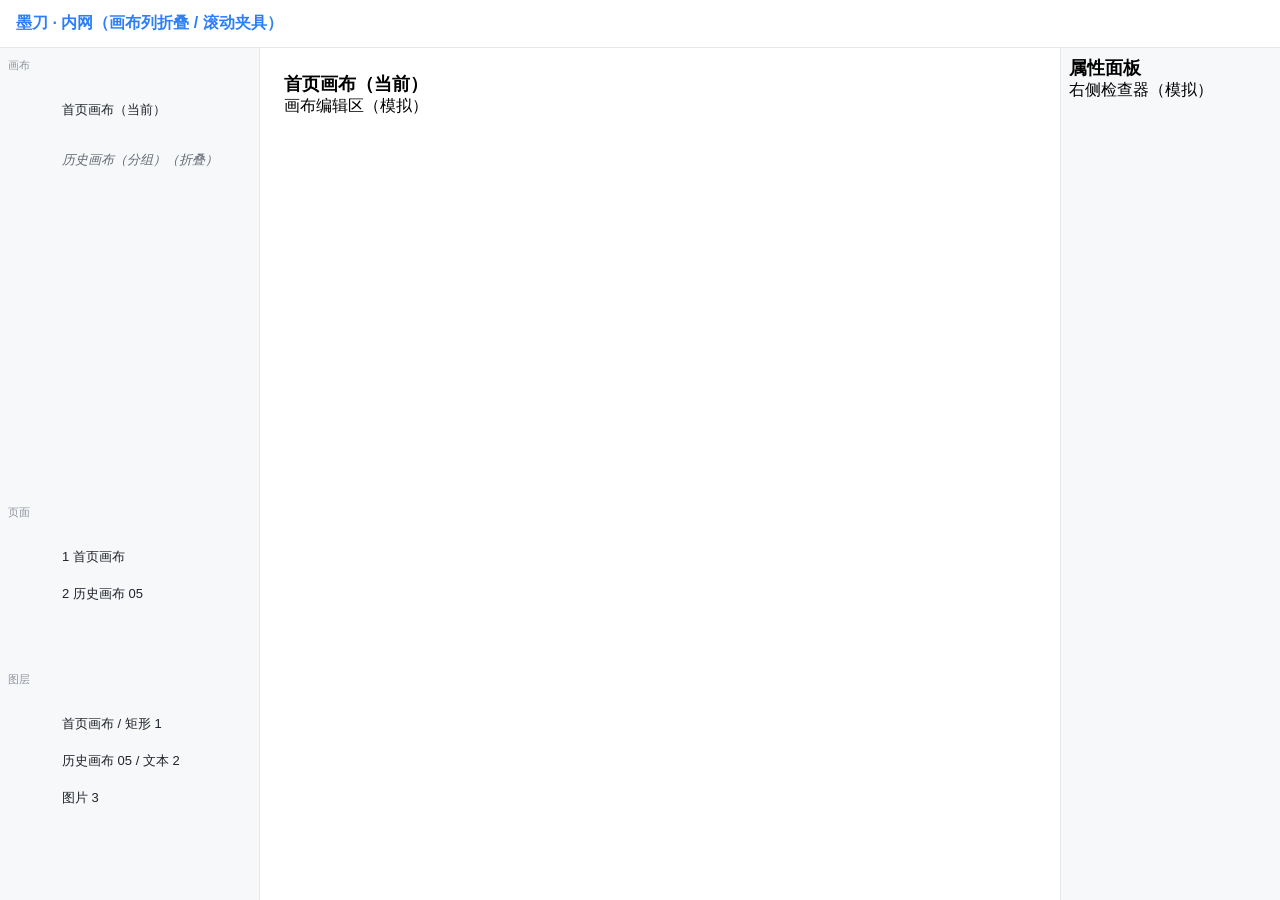
==== tests/fixtures/mock-modao-design-collapsed.html @ 6288b2d6 "feat: 折叠/滚动不可见的画布可定位切换（v1.0.18） 首个落盘的 v1.0.18。此前该版本只存在于未提交的工作区，本提交将其固化并打 tag。  ## 修复（按用户上报顺序）  - BUG" ====
<!DOCTYPE html>
<!--
  模拟墨刀企业版「设计文件页」——**画布列可收缩折叠 / 滚动虚拟渲染**版本。
  （v1.0.18 新增，用于复现并锁定 v1.0.17 引入的「点标签提示未找到画布」回归）

  ★ 被测缺陷（用户原话，2026-09-16）★
    「曾经打开的画布仍在左侧顶部画布列表中，只是被收缩折叠不可见，点击画布标签
     提示：未找到画布，请先在左侧画布栏展开或滚动到它，再点击标签切换。」
    要求：列表中的画布**无论被收缩折叠、还是因滚动不在可见区域**，点画布标签
          都要能定位到它在左栏的位置并把画布切过去。

  ★ 根因建模（为什么 v1.0.16 可用、v1.0.17 不可用）★
    v1.0.17 把「下部页面列」的容器类名（#canvas-scroll-list / .canvas-scroll-list /
    .canvas-sortable-list / #mb-enabled-canvas-list）列进了**黑名单**，findCanvasEl
    一律拒绝其内的同 cid 行。真机上「画布」列在**需要滚动或存在分组**时，行的外层
    会被同一个 sortable 列表组件包住，类名正好命中黑名单 → 行虽然存在（甚至就在
    DOM 里），findCanvasEl 却恒为 null → 定位链走完 → 弹「未找到画布」。
    故本夹具把分组行放在 `div.canvas-sortable-list` 里（**黑名单名容器**），
    这正是「嵌在被黑名单命名的容器里」这一真实形态。

  ★ 界面语义（沿用 mock-modao-design-panels.html 的真机核对结论，不得搞反）★
    左栏上部「画布」列   = .screen-list-container > #screen-scroll-list，名不带序号
                          → 点它应当建标签，且是「最近画布」跟踪对象。
    左栏下部「页面」列   = #canvas-scroll-list.canvas-scroll-list >
                          .canvas-sortable-list > ul#mb-enabled-canvas-list，名带序号
                          → 点它不得建标签。
    左栏下部「图层」列   = #layer-scroll-list.layer-scroll-list >
                          .layer-sortable-list > ul#mb-enabled-layer-list
                          → 点它不得建标签；内含与画布列**同 data-cid** 的节点，
                            专杀「按 cid 乱点」的实现。

  ★ 两个场景（由 __mock.setGroupOpen 控制）★
    A. 收缩折叠不可见（open=false）：分组内 30 行**全部常驻 DOM**，仅外层
       .canvas-sortable-list 被 display:none 隐藏 —— 复现「折叠但节点仍在」。
       v1.0.16：findCanvasEl 不看可见性，命中 → el.click() → 事件委托切换 ✓
       v1.0.17：行在黑名单容器内 → findCanvasEl 恒 null → 「未找到画布」 ✗
    B. 滚动不在可见区域（open=true）：分组展开，行按视口虚拟渲染，滚出视口的行
       **不在 DOM**。需滚动扫描把它带回渲染窗口后再定位。
       v1.0.16：滚动扫描 → 行渲染 → findCanvasEl 命中 → 切换 ✓
       v1.0.17：滚动扫描到位，但行仍在黑名单容器内 → findCanvasEl 恒 null ✗

  ★ 夹具暴露的测试 API（window.__mock）★
    setGroupOpen(bool) / isGroupOpen()
    setWrapped(bool) / isWrapped()      分组行外层是否被 sortable 容器（黑名单名）包住
                                        —— 真机只在**分组 / 需要滚动**时复用该组件，
                                        故夹具允许切换，把「建标签」与「定位」分开验证
    setAnchorRenamed(bool) / isAnchorRenamed()
                                        把「画布」列容器锚点改名（#screen-scroll-list →
                                        #screen-scroll-list-v2，.screen-list-container →
                                        .screen-panel），模拟墨刀改版换名 —— 此时
                                        recent-tabs-core.js **无任何已知画布锚点**匹配，
                                        而真画布行依旧存在（可再叠加 setWrapped）。
                                        （v1.0.18 · BUG-0013 锁定：定位不得依赖锚点识别）
    render()                            按当前状态重渲染分组行
    scrollToCid(cid)                    把滚动位置移到目标行附近
    scrollerTop() / scrollerMax()       滚动容器当前 / 最大 scrollTop
    inDom(cid)                          该 cid 的行当前是否在 DOM
    isVisible(cid)                      该 cid 的行是否真正可见（getClientRects 非空）
    setFullRender(bool) / isFullRender()
                                        全量渲染：开 → 分组展开时**所有行常驻 DOM**
                                        （滚出可见区的行只被 overflow 裁掉，不卸载）
    setResetOnSwitch(bool) / isResetOnSwitch()
                                        切换复位：开 → 每次切换画布后重渲染左栏并把
                                        滚动容器 scrollTop 归零、重建行节点
                                        （复现「点标签后列表刷新回到顶部」BUG-0014）
    setMoldeActive(bool) / isMoldeActive()
                                        墨刀自身是否给激活行加 .is-active（默认开）；
                                        关掉后「左栏选中态」只能由核心的 md-rt-located 提供
    isRowInScroller(cid)                目标行是否落在画布列滚动容器的可视矩形内
                                        （与核心 isRowInScroller 同口径，上下各 4px 容差）
    activeRowCid()                      左栏带选中类（墨刀激活类 或 我方 md-rt-located）的行的 cid
    clickLog() / resetClicks()          [{cid,name,place,panel}] 点击流水
    setActive(cid) / title() / setTitle(t)
    setPanels({canvas,page,layer})      卸载/恢复左栏列（模拟墨刀 nav 互斥切换）
    domCount()                          当前树项总数
-->
<html lang="zh-CN">
<head>
  <meta charset="UTF-8" />
  <style>
    * { box-sizing: border-box; }
    body { margin: 0; font-family: -apple-system, "PingFang SC", "Microsoft YaHei", sans-serif; }
    .app-shell { position: absolute; top: 0; left: 0; right: 0; bottom: 0; overflow: hidden; }
    .app-header {
      position: relative; top: 0; left: 0; right: 0; height: 48px;
      background: #fff; border-bottom: 1px solid #e5e7eb;
      display: flex; align-items: center; padding: 0 16px; z-index: 100;
    }
    .app-header .logo { font-weight: 700; color: #2d7ff9; }
    .rn-sidebar {
      position: absolute; top: 48px; left: 0; width: 260px; bottom: 0;
      background: #f7f8fa; border-right: 1px solid #e5e7eb; padding: 8px;
      overflow: hidden; display: flex; flex-direction: column;
    }
    .rn-panel { margin-bottom: 6px; }
    .rn-panel-label { font-size: 11px; color: #8f959e; padding: 2px 0 4px; }
    /* 画布列：可滚动视口（长列表 → 触发滚动 / 虚拟渲染）。
       `.canvas-col-scroll` 与 id 等价：锚点改名模式（setAnchorRenamed(true)）会把 id 从
       #screen-scroll-list 改掉，靠这个稳定 class 保住滚动行为（否则改名就把长列表
       变成不可滚动，测不出滚动场景）。 */
    #screen-scroll-list, .canvas-col-scroll { height: 420px; overflow-y: auto; overflow-x: hidden; }
    li.rn-content-item {
      display: block; list-style: none; padding: 4px 6px; margin-bottom: 3px;
      cursor: pointer; font-size: 13px; color: #1f2329;
    }
    li.rn-content-item > div.rn-list-item {
      padding: 4px 8px; border-radius: 6px; line-height: 18px; min-height: 18px;
      height: 26px; overflow: hidden; text-overflow: ellipsis; white-space: nowrap;
    }
    li.rn-content-item:hover > div.rn-list-item { background: #eef3ff; }
    li.rn-content-item > div.rn-list-item.is-active {
      background: #eef3ff; color: #2d7ff9; font-weight: 600;
    }
    li.rn-content-item.folder > div.rn-list-item.folder { color: #646a73; font-style: italic; }
    /* 分组内画布的外层包装：真机复用 sortable 列表组件 → 类名落在 v1.0.17 黑名单里 */
    .canvas-sortable-list { }
    #panel-page-col #canvas-scroll-list { height: 140px; overflow-y: auto; }
    #panel-layer-col #layer-scroll-list { height: 160px; overflow-y: auto; }
    .rn-canvas { position: absolute; top: 48px; left: 260px; right: 220px; bottom: 0; padding: 24px; }
    .rn-right-panel {
      position: absolute; top: 48px; right: 0; width: 220px; bottom: 0;
      background: #f7f8fa; border-left: 1px solid #e5e7eb; padding: 8px; overflow: auto;
    }
    .canvas-title { font-size: 18px; font-weight: 600; }
    .vspacer { width: 1px; }
  </style>
</head>
<body>
  <div class="app-shell">
    <div class="app-header styles__StyledTopBar-sc-121m7wg-0 jBNgew" role="banner">
      <span class="logo">墨刀 · 内网（画布列折叠 / 滚动夹具）</span>
    </div>

    <aside class="rn-sidebar">

      <!-- ============ 左栏上部：「画布」列（#screen-scroll-list）============ -->
      <div class="rn-panel" id="panel-canvas-col">
        <div class="rn-panel-label">画布</div>
        <div class="screen-list-container" id="canvas-col-container">
          <div id="screen-scroll-list" class="canvas-col-scroll">
            <ul class="rn-tree" id="canvas-top-list">
              <!-- 顶层可见画布：一直渲染，用于「滚动宿主」定位与对照 -->
              <li class="rn-content-item" data-cid="C0" data-qa="canvas-C0" data-qa-panel="canvas">
                <div class="rn-list-item page" data-cid="C0"
                     data-interactive-target-type="page">首页画布（当前）</div>
              </li>
            </ul>
            <!-- 可收缩折叠的「历史画布」分组 -->
            <ul class="rn-tree" id="canvas-group-list">
              <li class="rn-content-item folder" data-cid="GFOLD" data-qa="canvas-GFOLD"
                  data-qa-panel="canvas" aria-expanded="false">
                <div class="rn-list-item folder" data-cid="GFOLD">历史画布（分组）</div>
                <!-- ★ 黑名单名容器 ★：真机上分组/滚动时的行就被这个 sortable 列表包住 -->
                <div class="canvas-sortable-list" id="group-rows-wrap">
                  <ul class="rn-tree" id="group-rows"></ul>
                </div>
              </li>
            </ul>
          </div>
        </div>
      </div>

      <!-- ============ 左栏下部面板：「页面」列（#mb-enabled-canvas-list）============ -->
      <div class="rn-panel" id="panel-page-col">
        <div class="rn-panel-label">页面</div>
        <div id="canvas-scroll-list" class="canvas-scroll-list">
          <div class="canvas-sortable-list">
            <ul id="mb-enabled-canvas-list" class="rn-tree">
              <li class="rn-content-item" data-cid="P1" data-qa="page-P1" data-qa-panel="page">
                <div class="rn-list-item layer-item interactive-target-hotspot" data-cid="P1"
                     data-interactive-target-type="canvasList">1 首页画布</div>
              </li>
              <li class="rn-content-item" data-cid="P2" data-qa="page-P2" data-qa-panel="page">
                <div class="rn-list-item layer-item interactive-target-hotspot" data-cid="P2"
                     data-interactive-target-type="canvasList">2 历史画布 05</div>
              </li>
            </ul>
          </div>
        </div>
      </div>

      <!-- ============ 左栏下部面板：「图层」列 ============ -->
      <div class="rn-panel" id="panel-layer-col">
        <div class="rn-panel-label">图层</div>
        <div id="layer-scroll-list" class="layer-scroll-list">
          <div class="layer-sortable-list">
            <ul id="mb-enabled-layer-list" class="rn-tree">
              <!-- 与画布列 C0 / G05 共用 data-cid（真机图层树里的画板节点形态）-->
              <li class="rn-content-item" data-cid="C0" data-qa="layer-C0" data-qa-panel="layer">
                <div class="rn-list-item layer-item" data-cid="C0"
                     data-interactive-target-type="">首页画布 / 矩形 1</div>
              </li>
              <li class="rn-content-item" data-cid="G05" data-qa="layer-G05" data-qa-panel="layer">
                <div class="rn-list-item layer-item" data-cid="G05"
                     data-interactive-target-type="">历史画布 05 / 文本 2</div>
              </li>
              <li class="rn-content-item" data-cid="L9" data-qa="layer-L9" data-qa-panel="layer">
                <div class="rn-list-item layer-item" data-cid="L9"
                     data-interactive-target-type="">图片 3</div>
              </li>
            </ul>
          </div>
        </div>
      </div>

    </aside>

    <main class="rn-canvas">
      <div class="canvas-title">首页画布（当前）</div>
      <div>画布编辑区（模拟）</div>
    </main>

    <aside class="rn-right-panel">
      <div class="canvas-title">属性面板</div>
      <div>右侧检查器（模拟）</div>
    </aside>
  </div>

  <script>
  (function () {
    "use strict";

    var ROW_H = 31;        // li 高度（26 + 4 padding + 3 margin ≈ 31，取整便于计算）
    var N = 30;            // 分组内画布数
    var TOP_H = 62;        // C0 行 + 分组标题行 占位高度（组内偏移）

    // 分组内画布：G01..G30
    var GROUP = [];
    for (var i = 1; i <= N; i++) {
      var n = i < 10 ? "0" + i : String(i);
      GROUP.push({ cid: "G" + n, name: "历史画布 " + n });
    }

    var state = {
      open: false, active: "C0", clicks: [], wrapped: true, anchorRenamed: false,
      fullRender: false,   // v1.0.18（BUG-0014）：全量渲染 —— 滚出可见区的行保留在 DOM，仅被 overflow 裁掉
      resetOnSwitch: false, // v1.0.18（BUG-0014）：切换后重渲染左栏并把滚动容器 scrollTop 归零
      moldeActive: true    // v1.0.18：是否由墨刀自身给激活行加 .is-active（默认开＝沿用真机行为）
    };

    var scroller = document.getElementById("screen-scroll-list");
    var wrap = document.getElementById("group-rows-wrap");
    var rowsUl = document.getElementById("group-rows");
    var foldLi = document.querySelector('li[data-cid="GFOLD"]');
    var titleEl = document.querySelector(".rn-canvas .canvas-title");
    // 面板节点引用必须**缓存**：一旦被 removeChild 脱离文档，getElementById 就再也找不到它
    var PANEL_NODES = {
      canvas: document.getElementById("panel-canvas-col"),
      page: document.getElementById("panel-page-col"),
      layer: document.getElementById("panel-layer-col")
    };

    // 面板归属：按**缓存的节点引用**（PANEL_NODES）用 contains 判定，而非按容器选择器 ——
    // 这样锚点被改版换名（__mock.setAnchorRenamed）后仍能正确判归属，断言不受影响。
    function panelOf(el) {
      if (!el) return "orphan";
      for (var k in PANEL_NODES) {
        var box = PANEL_NODES[k];
        if (box && (box === el || box.contains(el))) return k;
      }
      return "orphan";
    }

    function rowHtml(it, active) {
      // state.moldeActive=false 时不给激活行加 .is-active —— 供「选中态只能由我方 md-rt-located
      // 提供」的对抗性用例（E3）使用，模拟「墨刀自身没把选中态做掉」的场景。
      var act = (active && state.moldeActive) ? " is-active" : "";
      return '<li class="rn-content-item" data-cid="' + it.cid + '" data-qa="canvas-' + it.cid +
             '" data-qa-panel="canvas">' +
             '<div class="rn-list-item page' + act +
             '" data-cid="' + it.cid + '" data-interactive-target-type="page">' +
             it.name + "</div></li>";
    }

    // 分组行渲染：
    //   open=false → **全部行常驻 DOM**，仅外层 .canvas-sortable-list 被隐藏（收缩折叠）
    //   open=true  → 只渲染视口附近的若干行（模拟墨刀长列表按需渲染）
    function renderGroup() {
      foldLi.setAttribute("aria-expanded", state.open ? "true" : "false");
      var foldInner = foldLi.querySelector("div.rn-list-item.folder");
      if (foldInner) {
        foldInner.textContent = "历史画布（分组）" + (state.open ? "（展开）" : "（折叠）");
      }
      if (!state.open) {
        wrap.style.display = "none";
        var all = "";
        for (var a = 0; a < GROUP.length; a++) all += rowHtml(GROUP[a], GROUP[a].cid === state.active);
        rowsUl.innerHTML = all;
        return;
      }
      wrap.style.display = "";
      if (state.fullRender) {
        // 全量渲染（v1.0.18 · BUG-0014）：分组展开时**保留全部行在 DOM**，滚出可见区的行
        // 只被 overflow 裁掉（不被卸载）—— 复现「行仍在 DOM、只是不在可视区」的形态。
        var allf = "";
        for (var b = 0; b < GROUP.length; b++) allf += rowHtml(GROUP[b], GROUP[b].cid === state.active);
        rowsUl.innerHTML = allf;
        return;
      }
      var top = scroller.scrollTop - TOP_H;
      var vh = scroller.clientHeight || 420;
      var first = Math.max(0, Math.floor(top / ROW_H) - 1);
      var last = Math.min(N - 1, first + Math.ceil(vh / ROW_H) + 2);
      var html = "";
      if (first > 0) html += '<div class="vspacer" style="height:' + (first * ROW_H) + 'px"></div>';
      for (var i = first; i <= last; i++) {
        html += rowHtml(GROUP[i], GROUP[i].cid === state.active);
      }
      var tail = N - 1 - last;
      if (tail > 0) html += '<div class="vspacer" style="height:' + (tail * ROW_H) + 'px"></div>';
      rowsUl.innerHTML = html;
    }

    scroller.addEventListener("scroll", function () {
      if (state.open) renderGroup();
    });

    // 点击：记录流水；分组标题行 = 展开/折叠；画布行 = 切换画布（重渲染）
    document.addEventListener("click", function (e) {
      var t = e.target;
      if (!t || !t.closest) return;
      var li = t.closest("li.rn-content-item[data-cid]");
      if (!li) return;
      var cid = li.getAttribute("data-cid");
      var name = (li.textContent || "").replace(/\s+/g, " ").trim();
      state.clicks.push({ cid: cid, name: name, place: (t === li ? "li" : "inner"), panel: panelOf(li) });
      if (cid === "GFOLD") {                 // 分组标题行 → 展开 / 折叠
        state.open = !state.open;
        renderGroup();
        return;
      }
      state.active = cid;
      titleEl.textContent = name.indexOf("（当前）") >= 0 ? name : name;
      // v1.0.18（BUG-0014）：模拟切换后墨刀重渲染左栏并把滚动容器 scrollTop 归零
      // （含重建行节点）—— 这正是「点标签后列表刷新回到顶部」的真机现象。
      if (state.resetOnSwitch) scroller.scrollTop = 0;
      renderGroup();
    }, false);

    window.__mock = {
      state: state,
      render: renderGroup,
      setGroupOpen: function (v) { state.open = !!v; renderGroup(); },
      isGroupOpen: function () { return state.open; },
      rows: function () { return GROUP.slice(); },
      scrollToCid: function (cid) {
        var idx = -1;
        for (var i = 0; i < GROUP.length; i++) if (GROUP[i].cid === cid) idx = i;
        if (idx < 0) return false;
        scroller.scrollTop = Math.max(0, TOP_H + (idx - 1) * ROW_H);
        renderGroup();
        return true;
      },
      scrollerTop: function () { return scroller.scrollTop; },
      scrollerMax: function () { return Math.max(0, scroller.scrollHeight - scroller.clientHeight); },
      inDom: function (cid) { return !!document.querySelector('[data-cid="' + cid + '"]'); },
      isVisible: function (cid) {
        var els = document.querySelectorAll('[data-cid="' + cid + '"]');
        for (var i = 0; i < els.length; i++) {
          if (els[i].getClientRects().length && panelOf(els[i]) === "canvas") return true;
        }
        return false;
      },
      clickLog: function () { return state.clicks.slice(); },
      resetClicks: function () { state.clicks.length = 0; },
      setActive: function (cid) { state.active = cid; renderGroup(); },
      title: function () { return titleEl.textContent; },
      setTitle: function (t) { titleEl.textContent = t; },
      domCount: function () {
        return document.querySelectorAll("li.rn-content-item[data-cid]").length;
      },
      panels: function () {
        return {
          canvas: !!(PANEL_NODES.canvas && PANEL_NODES.canvas.parentNode),
          page: !!(PANEL_NODES.page && PANEL_NODES.page.parentNode),
          layer: !!(PANEL_NODES.layer && PANEL_NODES.layer.parentNode)
        };
      },
      /** 卸载 / 恢复左栏列（模拟墨刀 nav 互斥切换会增删面板容器）。
       *  注意用缓存的节点引用，不能 getElementById —— 脱离文档后 id 查询会返回 null。 */
      setPanels: function (opts) {
        ["canvas", "page", "layer"].forEach(function (k) {
          var box = PANEL_NODES[k];
          if (!box) return;
          if (opts && opts[k] === false) {
            if (box.parentNode) box.parentNode.removeChild(box);
          } else if (!box.parentNode) {
            document.querySelector(".rn-sidebar").appendChild(box);
          }
        });
      },
      /** 分组行外层是否被 sortable 列表容器包住（真机在**分组 / 需要滚动**时才复用该
       *  组件；短列表直接挂在画布列下）。用于把「建标签」与「定位」两种状态分开验证。 */
      setWrapped: function (v) {
        state.wrapped = !!v;
        wrap.className = state.wrapped ? "canvas-sortable-list" : "canvas-group-wrap";
      },
      isWrapped: function () { return state.wrapped; },
      /** 锚点改名模式（v1.0.18 新增）：模拟墨刀改版把「画布」列的容器 id/class 换掉
       *  （#screen-scroll-list → #screen-scroll-list-v2，.screen-list-container →
       *  .screen-panel），使 recent-tabs-core.js 里**没有任何已知画布锚点**匹配，
       *  而真画布行依旧存在（且仍可被 sortable 容器包住）。
       *  用于锁定 BUG-0013：定位**不得**依赖容器锚点识别结果。
       *  默认关闭，不影响既有用例。 */
      setAnchorRenamed: function (v) {
        state.anchorRenamed = !!v;
        var box = document.getElementById("canvas-col-container");
        if (state.anchorRenamed) {
          scroller.id = "screen-scroll-list-v2";
          if (box) box.className = "screen-panel";
        } else {
          scroller.id = "screen-scroll-list";
          if (box) box.className = "screen-list-container";
        }
      },
      isAnchorRenamed: function () { return state.anchorRenamed; },

      // ===== v1.0.18（BUG-0014）新增：全量渲染 / 切换复位 / 滚动可视判定 / 选中态 =====
      /** 全量渲染开关：开 → 分组展开时**所有行常驻 DOM**（滚出可见区只被 overflow 裁掉）；
       *  关 → 沿用虚拟渲染（滚出视口的行不在 DOM）。默认关，不影响既有 C/D 用例。 */
      setFullRender: function (v) { state.fullRender = !!v; renderGroup(); },
      isFullRender: function () { return state.fullRender; },
      /** 切换复位开关：开 → 每次切换画布后重渲染左栏并把滚动容器 scrollTop 归零
       *  （复现真机「点标签后列表刷新回到顶部」）。默认关。 */
      setResetOnSwitch: function (v) { state.resetOnSwitch = !!v; },
      isResetOnSwitch: function () { return state.resetOnSwitch; },
      /** 墨刀自身是否给激活行加 .is-active（默认开）。关掉后「左栏选中态」只能由
       *  我方 md-rt-located 提供 —— 供 E3 做对抗性断言（防止墨刀自身标记把用例带过）。 */
      setMoldeActive: function (v) { state.moldeActive = !!v; renderGroup(); },
      isMoldeActive: function () { return state.moldeActive; },
      /** 目标行是否落在画布列滚动容器的**可视矩形**内（与核心 isRowInScroller 同口径：
       *  上下各 4px 容差；用缓存的 scroller 引用，锚点改名后仍有效）。 */
      isRowInScroller: function (cid) {
        var row = null;
        var els = document.querySelectorAll('.rn-content-item[data-cid="' + cid + '"]');
        for (var i = 0; i < els.length; i++) {
          if (panelOf(els[i]) === "canvas") { row = els[i]; break; }
        }
        if (!row) return false;
        var r = row.getBoundingClientRect();
        var c = scroller.getBoundingClientRect();
        var TOL = 4;
        return r.top >= c.top - TOL && r.bottom <= c.bottom + TOL;
      },
      /** 左栏「带选中类的行」的 cid：命中墨刀自身激活类（.active/.is-active/.is-selected/
       *  .selected/.current/[aria-selected="true"]）或我方标记 .md-rt-located 的画布列行。
       *  只看**行自身**与它的**直接内层行项**（`> div.rn-list-item`），不看任意后代 ——
       *  否则分组标题行（folder，包住整组行的容器）会因后代带激活类而被误判为选中行。
       *  找不到返回 null。 */
      activeRowCid: function () {
        var sel = ".active,.is-active,.is-selected,.selected,.current," +
                  "[aria-selected='true'],.md-rt-located";
        var lis = document.querySelectorAll('.rn-content-item[data-cid]');
        for (var i = 0; i < lis.length; i++) {
          var li = lis[i];
          if (panelOf(li) !== "canvas") continue;
          var inner = null;
          try { inner = li.querySelector(':scope > .rn-list-item'); } catch (e) { inner = li.querySelector('.rn-list-item'); }
          var cands = [li, inner];
          for (var c = 0; c < cands.length; c++) {
            var el = cands[c];
            if (!el || !el.classList) continue;
            try { if (el.matches(sel)) return li.getAttribute("data-cid"); } catch (e2) {}
          }
        }
        return null;
      }
    };

    renderGroup();
  })();
  </script>
</body>
</html>
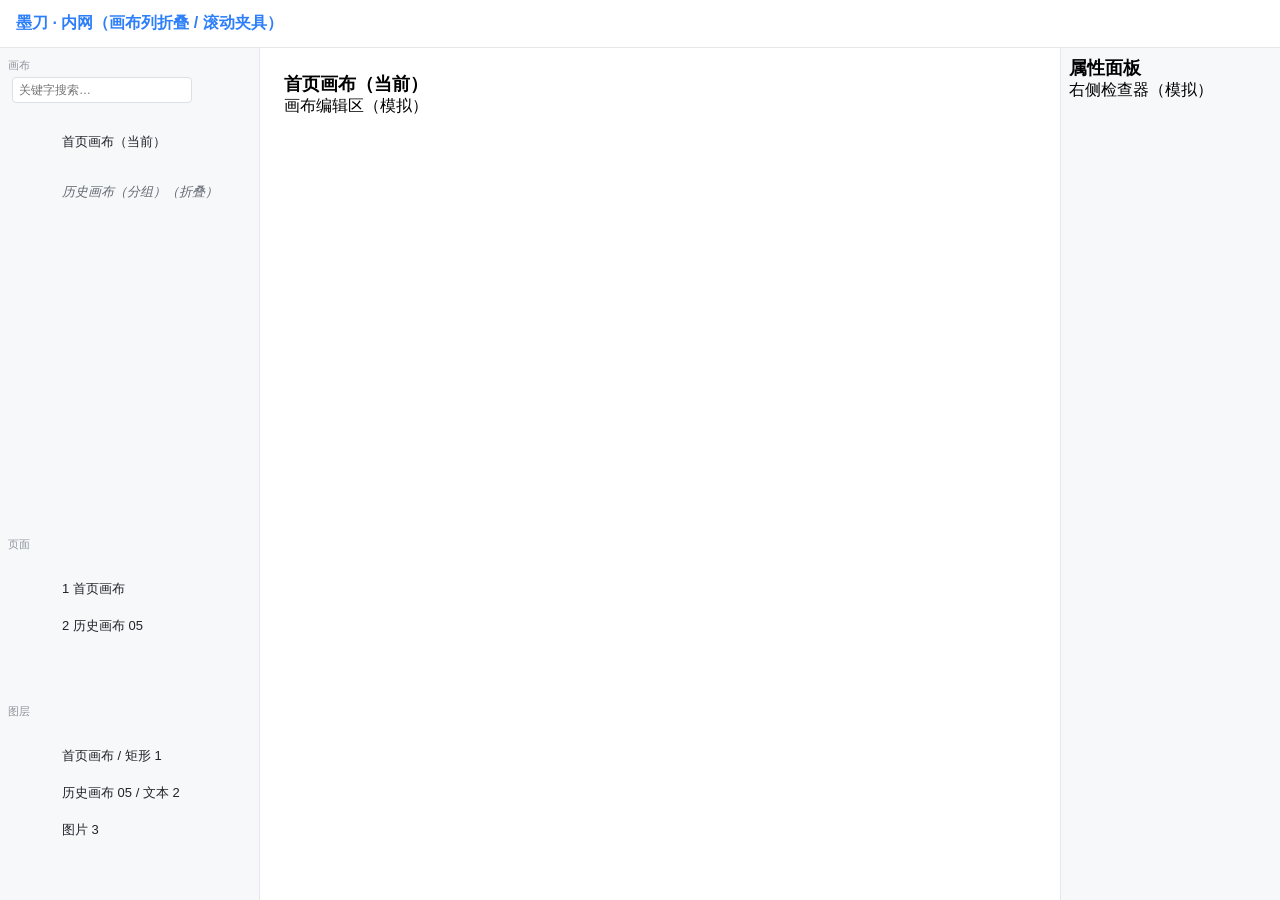
==== commit b1adeef6: "chore: 落 locate-robust.3 基线（BUG-0019 修复前），版本号保持 1.0.18 冻结" ====
--- a/tests/fixtures/mock-modao-design-collapsed.html
+++ b/tests/fixtures/mock-modao-design-collapsed.html
@@ -59,6 +59,25 @@
     setFullRender(bool) / isFullRender()
                                         全量渲染：开 → 分组展开时**所有行常驻 DOM**
                                         （滚出可见区的行只被 overflow 裁掉，不卸载）
+    ===== v1.0.18 定位加固第 2 轮（BUG-0016/0017/0018）新增 =====
+    setCollapsedUnrendered(bool) / isCollapsedUnrendered()
+                                        折叠时**子行不渲染**（真机折叠常把子行移出 DOM）。
+                                        开 → 点标签时目标行既不在 DOM、也不能靠滚动找回。
+    setToggleMode("aria"|"data") / isToggleMode()
+                                        折叠态的表达方式。"aria"=标准 aria-expanded（旧行为）；
+                                        "data"=**真机形态**（无 aria-expanded，只用
+                                        data-collapsed + class）→ 任何「只认 aria-expanded 的
+                                        展开启发式」都失效，只能靠搜索把行找回来。
+    setSearchTopPx(v)                   把「画布」搜索框下推 v 像素（>300 即超出旧代码
+                                        「视口顶部 300px 内」的限制）
+    setSearchPlaceholder(v)             改搜索框 placeholder 文案（可去掉 搜索/查找/检索 字样）
+    setSearchBoxMissing(bool)           让搜索框探测不到（隐藏 + type=hidden）
+    setFolderClass(bool) / hasFolderClass()
+                                        去掉/恢复分组行上的 `folder` 类名（模拟真机类名漂移）
+                                        —— 用于锁定 R11：核心为展开而**合成**的 click
+                                        不得被文档级点击监听器当成用户点击（否则凭空长标签）
+    searchValue() / groupRowsCount() / toggleSignals() / wrapClass()
+                                        检索词 / 分组内已渲染行数 / 折叠信号 / 包装容器类名
     setResetOnSwitch(bool) / isResetOnSwitch()
                                         切换复位：开 → 每次切换画布后重渲染左栏并把
                                         滚动容器 scrollTop 归零、重建行节点
@@ -99,6 +118,15 @@
        #screen-scroll-list 改掉，靠这个稳定 class 保住滚动行为（否则改名就把长列表
        变成不可滚动，测不出滚动场景）。 */
     #screen-scroll-list, .canvas-col-scroll { height: 420px; overflow-y: auto; overflow-x: hidden; }
+    /* v1.0.18 定位加固第 2 轮：模拟左侧「画布」搜索框。
+       setSearchTopPx(v) 把它下推（>300px 即超出旧代码「视口顶部 300px 内」的限制）；
+       setSearchPlaceholder(v) 可换成不含 搜索/查找/检索 的文案（模拟真机 UI 文案漂移）。
+       两条都失效时，只有「结构优先」的探测方式（画布列容器内的输入框）能找到它。 */
+    .md-fake-search { padding: 0 4px 6px; }
+    #canvas-search {
+      width: 180px; height: 26px; padding: 0 6px; font-size: 12px;
+      border: 1px solid #dcdfe6; border-radius: 4px;
+    }
     li.rn-content-item {
       display: block; list-style: none; padding: 4px 6px; margin-bottom: 3px;
       cursor: pointer; font-size: 13px; color: #1f2329;
@@ -137,6 +165,12 @@
       <div class="rn-panel" id="panel-canvas-col">
         <div class="rn-panel-label">画布</div>
         <div class="screen-list-container" id="canvas-col-container">
+          <!-- 「画布」搜索框（v1.0.18 定位加固第 2 轮新增）：真机墨刀靠它跨分组检索画布，
+               是「折叠分组里的画布」唯一不依赖折叠实现方式的找回手段。
+               setSearchBoxMissing(true) → 模拟探测不到搜索框（定位能力**不得**因此整体短路）。 -->
+          <div class="md-fake-search" id="canvas-search-wrap">
+            <input id="canvas-search" type="text" placeholder="关键字搜索…" />
+          </div>
           <div id="screen-scroll-list" class="canvas-col-scroll">
             <ul class="rn-tree" id="canvas-top-list">
               <!-- 顶层可见画布：一直渲染，用于「滚动宿主」定位与对照 -->
@@ -235,10 +269,22 @@
       open: false, active: "C0", clicks: [], wrapped: true, anchorRenamed: false,
       fullRender: false,   // v1.0.18（BUG-0014）：全量渲染 —— 滚出可见区的行保留在 DOM，仅被 overflow 裁掉
       resetOnSwitch: false, // v1.0.18（BUG-0014）：切换后重渲染左栏并把滚动容器 scrollTop 归零
-      moldeActive: true    // v1.0.18：是否由墨刀自身给激活行加 .is-active（默认开＝沿用真机行为）
+      moldeActive: true,   // v1.0.18：是否由墨刀自身给激活行加 .is-active（默认开＝沿用真机行为）
+      // ===== v1.0.18 定位加固第 2 轮新增 =====
+      // 折叠态的表达方式：真机实测 collapsedToggleCount = 0（文档里**没有** aria-expanded="false"），
+      // 说明真机折叠并非用标准 aria 属性表达 → 夹具必须能模拟「没有 aria-expanded 的折叠」：
+      //   "aria" → 分组行带 aria-expanded（旧行为，C/D/E 组用例依赖）
+      //   "data" → 分组行不带 aria-expanded，只用 data-collapsed / class 表达（**真机形态**）
+      toggleMode: "aria",
+      // 折叠时子行是否**不渲染**（真机折叠常把子行移出 DOM）—— 此时连「行在 DOM 里被隐藏」都不成立
+      collapsedUnrendered: false,
+      query: "",           // 搜索框当前检索词（非空 → 命中项跨分组列出，不受分组开合影响）
+      searchBoxMissing: false
     };
 
     var scroller = document.getElementById("screen-scroll-list");
+    var searchInput = document.getElementById("canvas-search");
+    var searchWrap = document.getElementById("canvas-search-wrap");
     var wrap = document.getElementById("group-rows-wrap");
     var rowsUl = document.getElementById("group-rows");
     var foldLi = document.querySelector('li[data-cid="GFOLD"]');
@@ -275,14 +321,59 @@
     // 分组行渲染：
     //   open=false → **全部行常驻 DOM**，仅外层 .canvas-sortable-list 被隐藏（收缩折叠）
     //   open=true  → 只渲染视口附近的若干行（模拟墨刀长列表按需渲染）
+    // 折叠态的表达方式（v1.0.18 定位加固第 2 轮）：
+    //   "aria" → 标准 aria-expanded（旧夹具行为，C/D/E 组依赖，保持不变）
+    //   "data" → **真机形态**：不带 aria-expanded，只用 data-collapsed + class 表达
+    //            → 任何「只认 aria-expanded 的展开启发式」在此形态下**一点用都没有**，
+    //              必须靠墨刀自己的搜索能力（跨分组检索）才能把行找回来。
+    function applyToggleAttr() {
+      if (state.toggleMode === "aria") {
+        foldLi.setAttribute("aria-expanded", state.open ? "true" : "false");
+        foldLi.removeAttribute("data-collapsed");
+        foldLi.classList.remove("is-collapsed");
+      } else {
+        foldLi.removeAttribute("aria-expanded");
+        foldLi.setAttribute("data-collapsed", state.open ? "0" : "1");
+        if (state.open) foldLi.classList.remove("is-collapsed");
+        else foldLi.classList.add("is-collapsed");
+      }
+    }
+
+    // 搜索命中行（跨分组）：非空检索词 → 返回名字或 cid 含该词的行，与分组开合无关。
+    function matchRows() {
+      var q = state.query;
+      if (!q) return null;
+      var out = [];
+      for (var i = 0; i < GROUP.length; i++) {
+        if (GROUP[i].name.indexOf(q) >= 0 || GROUP[i].cid.indexOf(q) >= 0) out.push(GROUP[i]);
+      }
+      return out;
+    }
+
     function renderGroup() {
-      foldLi.setAttribute("aria-expanded", state.open ? "true" : "false");
+      applyToggleAttr();
       var foldInner = foldLi.querySelector("div.rn-list-item.folder");
       if (foldInner) {
         foldInner.textContent = "历史画布（分组）" + (state.open ? "（展开）" : "（折叠）");
       }
+      // 检索态优先：墨刀搜到就列出来，**不受分组开合影响**（这正是折叠行能回来的原因）
+      var matched = matchRows();
+      if (matched) {
+        wrap.style.display = "";
+        var mh = "";
+        for (var m = 0; m < matched.length; m++) mh += rowHtml(matched[m], matched[m].cid === state.active);
+        rowsUl.innerHTML = mh;
+        return;
+      }
       if (!state.open) {
         wrap.style.display = "none";
+        // 真机形态（setCollapsedUnrendered(true)）：折叠 ⇒ 子行**根本不渲染**。
+        // 此时行不在 DOM，滚动扫描无解，「目标行被黑名单类名拒绝」之类的解释也都不成立 ——
+        // 唯二出路是「展开分组」或「用搜索把行找回来」。
+        if (state.collapsedUnrendered) {
+          rowsUl.innerHTML = "";
+          return;
+        }
         var all = "";
         for (var a = 0; a < GROUP.length; a++) all += rowHtml(GROUP[a], GROUP[a].cid === state.active);
         rowsUl.innerHTML = all;
@@ -314,6 +405,14 @@
     scroller.addEventListener("scroll", function () {
       if (state.open) renderGroup();
     });
+
+    // 搜索框：核心用原生 value setter + input/change 事件写值（React 受控组件兼容方式）
+    function onSearchInput() {
+      state.query = (searchInput.value || "").trim();
+      renderGroup();
+    }
+    searchInput.addEventListener("input", onSearchInput);
+    searchInput.addEventListener("change", onSearchInput);
 
     // 点击：记录流水；分组标题行 = 展开/折叠；画布行 = 切换画布（重渲染）
     document.addEventListener("click", function (e) {
@@ -392,10 +491,15 @@
       /** 分组行外层是否被 sortable 列表容器包住（真机在**分组 / 需要滚动**时才复用该
        *  组件；短列表直接挂在画布列下）。用于把「建标签」与「定位」两种状态分开验证。 */
       setWrapped: function (v) {
-        state.wrapped = !!v;
-        wrap.className = state.wrapped ? "canvas-sortable-list" : "canvas-group-wrap";
+        // v = true    → .canvas-sortable-list（与「页面」列同名的 sortable 组件 → BUG-0012 形态）
+        //     "layer" → .layer-sortable-list （与「图层」列同名的 sortable 组件 → BUG-0018 形态）
+        //     false   → 无黑名单名容器包住
+        state.wrapped = (v === "layer") ? "layer" : !!v;
+        wrap.className = (state.wrapped === "layer") ? "layer-sortable-list"
+                       : (state.wrapped ? "canvas-sortable-list" : "canvas-group-wrap");
       },
       isWrapped: function () { return state.wrapped; },
+      wrapClass: function () { return wrap.className; },
       /** 锚点改名模式（v1.0.18 新增）：模拟墨刀改版把「画布」列的容器 id/class 换掉
        *  （#screen-scroll-list → #screen-scroll-list-v2，.screen-list-container →
        *  .screen-panel），使 recent-tabs-core.js 里**没有任何已知画布锚点**匹配，
@@ -414,6 +518,55 @@
         }
       },
       isAnchorRenamed: function () { return state.anchorRenamed; },
+      /** R11（2026-09-17）：去掉分组行上的 `folder` 类名（模拟真机类名漂移）。
+       *  用途：核心展开折叠分组时会**合成 click**，若分组行不带 `folder`，
+       *  文档级点击监听器会把它当成「用户点了画布」→ **凭空长出一个标签**。
+       *  关闭后再走一遍展开流程，断言标签栏里**不得**多出 GFOLD。
+       *  默认 true（保持原行为，不影响既有用例）。 */
+      setFolderClass: function (v) {
+        var on = (v === undefined) ? true : !!v;
+        var inner = foldLi.querySelector("div.rn-list-item");
+        if (on) foldLi.classList.add("folder"); else foldLi.classList.remove("folder");
+        if (inner) { if (on) inner.classList.add("folder"); else inner.classList.remove("folder"); }
+      },
+      hasFolderClass: function () { return foldLi.classList.contains("folder"); },
+
+      // ===== v1.0.18 定位加固第 2 轮：折叠形态 / 搜索框（BUG-0016/0017/0018）=====
+      /** 折叠时子行是否**不渲染**（真机折叠常把子行移出 DOM）。默认关，不影响既有用例。 */
+      setCollapsedUnrendered: function (v) { state.collapsedUnrendered = !!v; renderGroup(); },
+      isCollapsedUnrendered: function () { return state.collapsedUnrendered; },
+      /** 折叠态的表达方式："aria"（标准属性，旧行为）/ "data"（**真机形态**：无 aria-expanded）。
+       *  "data" 下任何「只认 aria-expanded 的展开启发式」都失效 → 只能靠搜索把行找回来。 */
+      setToggleMode: function (v) { state.toggleMode = (v === "data") ? "data" : "aria"; renderGroup(); },
+      isToggleMode: function () { return state.toggleMode; },
+      /** 把「画布」搜索框下推 v 像素（>300 即超出旧代码「视口顶部 300px 内」的限制）。 */
+      setSearchTopPx: function (v) { searchWrap.style.marginTop = (parseInt(v, 10) || 0) + "px"; },
+      /** 改搜索框 placeholder 文案（可换成不含 搜索/查找/检索 的词，模拟真机 UI 文案漂移）。 */
+      setSearchPlaceholder: function (v) { searchInput.setAttribute("placeholder", v == null ? "" : String(v)); },
+      /** 让搜索框「探测不到」：隐藏 + type=hidden（宽高为 0 且类型被拒）。
+       *  用于验证「探测不到搜索框」时定位能力**不得整体短路**。 */
+      setSearchBoxMissing: function (v) {
+        state.searchBoxMissing = !!v;
+        if (state.searchBoxMissing) {
+          searchWrap.style.display = "none";
+          searchInput.setAttribute("type", "hidden");
+        } else {
+          searchWrap.style.display = "";
+          searchInput.setAttribute("type", "text");
+        }
+      },
+      isSearchBoxMissing: function () { return state.searchBoxMissing; },
+      searchValue: function () { return searchInput.value; },
+      /** 分组内当前**已渲染**的行数（用于断言「折叠 ⇒ 子行不在 DOM」）。 */
+      groupRowsCount: function () { return rowsUl.querySelectorAll("li.rn-content-item[data-cid]").length; },
+      /** 分组标题行当前携带的折叠信号（诊断用）：aria 值 + data-collapsed + class。 */
+      toggleSignals: function () {
+        return {
+          aria: foldLi.getAttribute("aria-expanded"),
+          dataCollapsed: foldLi.getAttribute("data-collapsed"),
+          collapsedClass: foldLi.classList.contains("is-collapsed")
+        };
+      },
 
       // ===== v1.0.18（BUG-0014）新增：全量渲染 / 切换复位 / 滚动可视判定 / 选中态 =====
       /** 全量渲染开关：开 → 分组展开时**所有行常驻 DOM**（滚出可见区只被 overflow 裁掉）；
